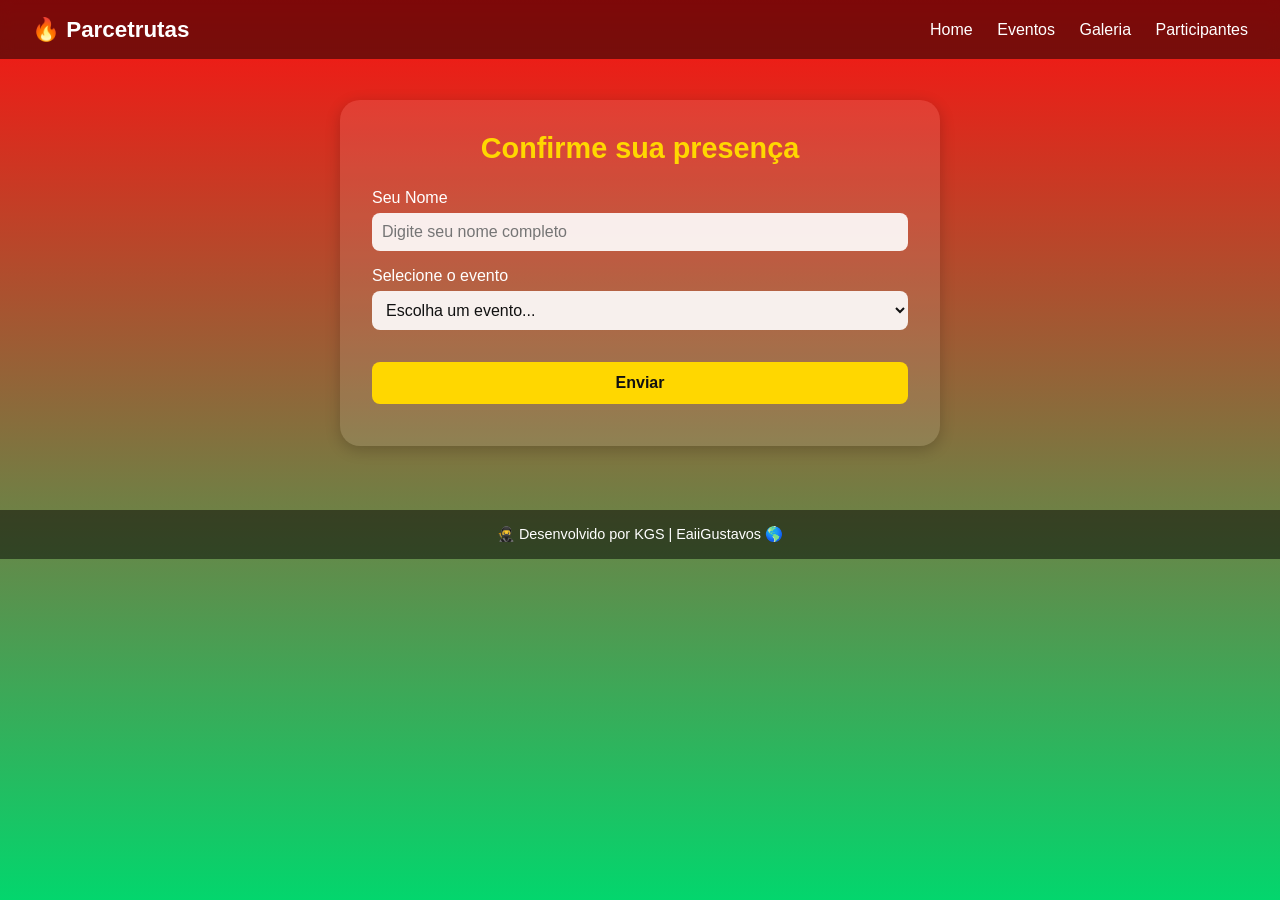
==== eventos.html @ b0b8faca "first commit" ====
<!DOCTYPE html>
<html lang="pt-BR">
<head>
  <meta charset="UTF-8" />
  <meta name="viewport" content="width=device-width, initial-scale=1.0" />
  <title>Eventos</title>
  <link rel="stylesheet" href="style.css" />
</head>

<body>
  <header>
    <div class="titulo">🔥 Parcetrutas</div>
    <nav class="nav-links">
      <a href="index.html">Home</a>
      <a href="eventos.html">Eventos</a>
      <a href="galeria.html">Galeria</a>
      <a href="parcetrutas.html">Participantes</a>
    </nav>

    <div class="menu-toggle" id="menu-toggle">
      <span></span>
      <span></span>
      <span></span>
    </div>
  </header>
<body><br><br>
  <section class="formulario card-list">
  <h2>Confirme sua presença</h2>

  <form id="formEvento">
    <div class="form-group">
      <label for="usuario">Seu Nome</label>
      <input type="text" id="usuario" placeholder="Digite seu nome completo" required>
    </div>

    <div class="form-group">
      <label for="evento">Selecione o evento</label>
      <select id="evento" required>
        <option value="">Escolha um evento...</option>
        <option value="Natal">Natal</option>
        <option value="AnoNovo">Ano Novo</option>
      </select>
    </div>

    <button type="submit">Enviar</button>
    <p id="mensagem" class="msg"></p>
  </form>
</section>

  <script src="script.js" defer></script>

</body>
<footer>
    <p>🥷 Desenvolvido por KGS | EaiiGustavos 🌎</p>
</footer>
</html>
---- style.css ----
* {
  box-sizing: border-box;
  margin: 0;
  padding: 0;
}

body {
  font-family: "Poppins", sans-serif;
  color: #fff;
  background: linear-gradient(180deg, #fc1111, #03d66d);
  min-height: 100vh;
}

/* ===== HEADER ===== */
header {
  position: fixed;
  top: 0;
  width: 100%;
  background: rgba(0,0,0,0.5);
  display: flex;
  justify-content: space-between;
  align-items: center;
  padding: 1rem 2rem;
  z-index: 10;
  backdrop-filter: blur(6px);
}

.titulo {
  font-size: 1.4rem;
  font-weight: 700;
}

nav a {
  color: #fff;
  margin-left: 20px;
  text-decoration: none;
  font-weight: 500;
}

nav a:hover {
  text-decoration: underline;
}
.menu-toggle {
  display: none;
  flex-direction: column;
  cursor: pointer;
  width: 25px;
  height: 20px;
  justify-content: space-between;
}

.menu-toggle span {
  height: 3px;
  background: #fff;
  border-radius: 2px;
  transition: 0.3s;
}

@media (max-width: 768px) {
  .nav-links {
    position: absolute;
    top: 62px;
    right: 0;
    background: rgba(0,0,0,0.95);
    flex-direction: column;
    width: 144px;
    gap: 15px;
    padding: 20px;
    transform: translateX(100%);
    transition: transform 0.3s ease;
    border-radius: 0 0 0 20px;
  }

  .nav-links.active {
    transform: translateX(0);
  }

  .menu-toggle {
    display: flex;
  }

  /* Animação do ícone ao abrir */
  .menu-toggle.active span:nth-child(1) {
    transform: rotate(45deg) translateY(8px);
  }
  .menu-toggle.active span:nth-child(2) {
    opacity: 0;
  }
  .menu-toggle.active span:nth-child(3) {
    transform: rotate(-45deg) translateY(-8px);
  }
}

/* ===== SLIDER ===== */
.slider {
  position: relative;
  max-width: 100%;
  height: 500px;
  overflow: hidden;
  border-radius: 20px;
  box-shadow: 0 5px 25px rgba(0,0,0,0.3);
  margin-top: 62px;
}

.slides {
  position: relative;
  width: 100%;
  height: 100%;
}

.slide {
  position: absolute;
  width: 100%;
  height: 100%;
  opacity: 0;
  transition: opacity 1s ease-in-out;
}

.slide.active {
  opacity: 1;
  z-index: 1;
}

.slide img {
  width: 100%;
  height: 100%;
  object-fit: cover;
  border-radius: 20px;
}

.caption {
  position: absolute;
  bottom: 20px;
  left: 50px;
  font-size: 2rem;
  font-weight: 600;
  text-shadow: 2px 2px 10px rgba(0,0,0,0.8);
}

/* Controles */
/* ===== CONTROLES DO SLIDER ===== */
.controls {
  position: absolute;
  top: 50%;
  left: 0;
  width: 100%;
  display: flex;
  justify-content: space-between;
  align-items: center;
  transform: translateY(-50%);
  padding: 0 25px;
  z-index: 5; /* garante que fique acima das imagens */
}

.controls span {
  background: rgba(0,0,0,0.6);
  color: #fff;
  padding: 5px 12px;
  font-size: 1.5rem;
  border-radius: 50%;
  cursor: pointer;
  user-select: none;
  transition: all 0.3s ease;
  box-shadow: 0 3px 10px rgba(0,0,0,0.4);
}

.controls span:hover {
  background: rgba(255,215,0,0.9);
  color: #111;
  transform: scale(1.1);
}



/* ===== CTA ===== */
.cta {
  text-align: center;
  padding: 3rem 1rem;
  background: rgba(255,255,255,0.1);
}

.cta h2 {
  font-size: 2rem;
  margin-bottom: 1rem;
}

.cta p {
  font-size: 1.2rem;
  margin-bottom: 1.5rem;
}

.btn {
  display: inline-block;
  background: #ffd700;
  color: #111;
  padding: 10px 25px;
  border-radius: 8px;
  text-decoration: none;
  font-weight: 600;
}

.btn:hover {
  background: #ffcc00;
}

/* ===== Parcetrutas ===== */
.card-list {
  text-align: center;
  padding: 3rem 2rem;
  background: rgba(255,255,255,0.1);
  margin-top: 2rem;
  border-radius: 20px;
  box-shadow: 0 4px 15px rgba(0,0,0,0.2);
}

.card-list h2 {
  font-size: 2rem;
  margin-bottom: 2rem;
  color: #ffd700;
}

.card-list .grid {
  display: grid;
  grid-template-columns: repeat(auto-fit, minmax(220px, 1fr));
  gap: 2rem;
}

.pessoa {
  background: rgba(255,255,255,0.15);
  padding: 1rem;
  border-radius: 15px;
  transition: transform 0.3s ease, background 0.3s ease;
}

.pessoa:hover {
  transform: translateY(-5px);
  background: rgba(255,255,255,0.25);
}

.pessoa img {
  width: 120px;
  height: 120px;
  border-radius: 50%;
  object-fit: cover;
  margin-bottom: 1rem;
  border: 3px solid #ffd700;
}

.pessoa h3 {
  margin: 0.5rem 0;
  font-size: 1.2rem;
}

.pessoa p {
  font-size: 0.95rem;
  color: #eee;
}

/* ===== GALERIA ===== */
    .galeria {
      padding: 80px 20px;
      max-width: 1200px;
      margin: 0 auto;
    }

    .galeria h2 {
      text-align: center;
      margin-bottom: 40px;
      font-size: 2rem;
      color: #ffd700;
    }

    .grid-galeria {
      display: grid;
      grid-template-columns: repeat(auto-fit, minmax(250px, 1fr));
      gap: 15px;
    }

    .grid-galeria img {
      width: 100%;
      height: 220px;
      object-fit: cover;
      border-radius: 10px;
      transition: all 0.3s ease;
      cursor: pointer;
      box-shadow: 0 3px 10px rgba(0,0,0,0.2);
    }

    .grid-galeria img:hover {
      transform: scale(1.05);
      box-shadow: 0 6px 20px rgba(0,0,0,0.4);
    }

    /* ===== MODAL ===== */
    .modal {
      display: none;
      position: fixed;
      z-index: 1000;
      left: 0;
      top: 0;
      width: 100%;
      height: 100%;
      background: rgba(0,0,0,0.9);
      justify-content: center;
      align-items: center;
      overflow: hidden;
    }

    .modal img {
      max-width: 90%;
      max-height: 80vh;
      border-radius: 10px;
      box-shadow: 0 4px 20px rgba(255,255,255,0.3);
    }

    .modal span {
      position: absolute;
      top: 20px;
      right: 40px;
      font-size: 2rem;
      color: #fff;
      cursor: pointer;
    }

    @media (max-width: 600px) {
      .modal span {
        top: 10px;
        right: 20px;
        font-size: 1.5rem;
      }
    }

/* ===== Formulario Copa =====*/
.formulario {
  max-width: 600px;
  margin: 4rem auto;
  padding: 2rem;
  background: rgba(255,255,255,0.1);
  border-radius: 20px;
  box-shadow: 0 4px 15px rgba(0,0,0,0.2);
  text-align: center;
}

.formulario h2 {
  color: #ffd700;
  font-size: 1.8rem;
  margin-bottom: 1.5rem;
}

form {
  display: flex;
  flex-direction: column;
}

.form-group {
  margin-bottom: 1rem;
  text-align: left;
}

label {
  display: block;
  font-weight: 500;
  margin-bottom: 6px;
}

input, select {
  width: 100%;
  padding: 10px;
  border: none;
  border-radius: 8px;
  font-size: 1rem;
  background: rgba(255,255,255,0.9);
  color: #111;
}

button {
  background: #ffd700;
  color: #111;
  font-weight: 700;
  cursor: pointer;
  margin-top: 1rem;
  padding: 12px;
  border: none;
  border-radius: 8px;
  font-size: 1rem;
  transition: background 0.3s ease;
}

button:hover {
  background: #ffcc00;
}

.msg {
  margin-top: 10px;
  font-weight: 500;
  text-align: center;
}

/* ===== Awards ======*/
.regras {
  max-width: 800px;
  margin: 6rem auto 2rem auto;
  padding: 2rem;
  background: rgba(255,255,255,0.1);
  border-radius: 20px;
  box-shadow: 0 4px 15px rgba(0,0,0,0.2);
}

.awards h2 {
  color: #ffd700;
  font-size: 1.8rem;
  margin-bottom: 1rem;
}

.awards p {
  font-size: 1rem;
  color: #eee;
  margin-bottom: 1.5rem;
  line-height: 1.6;
}

.lista-awards {
  list-style: none;
  padding-left: 0;
  text-align: left;
}

.lista-awards li {
  margin-bottom: 10px;
  background: rgba(255,255,255,0.1);
  padding: 10px 15px;
  border-radius: 10px;
  line-height: 1.5;
}

/* ===== RESULTADOS ===== */
.resultados {
  max-width: 900px;
  margin: 2rem auto 4rem auto;
  padding: 2rem;
  background: rgba(255,255,255,0.1);
  border-radius: 20px;
  box-shadow: 0 4px 15px rgba(0,0,0,0.2);
}

.resultados h2 {
  color: #ffd700;
  font-size: 1.8rem;
  margin-bottom: 1rem;
}

.resultados p {
  font-size: 1rem;
  color: #eee;
  margin-bottom: 1.5rem;
}

.tabela-container {
  overflow-x: auto;
}

.tabela-resultados {
  width: 100%;
  border-collapse: collapse;
  background: rgba(255,255,255,0.95);
  color: #111;
  border-radius: 10px;
  overflow: hidden;
}

.tabela-resultados th, .tabela-resultados td {
  padding: 12px;
  text-align: center;
}

.tabela-resultados th {
  background: #ffd700;
  font-weight: 700;
}

.tabela-resultados tr:nth-child(even) {
  background: #f7f7f7;
}

.tabela-resultados tr:hover {
  background: #ffe55c;
}


/* ===== FOOTER ===== */
footer {
  text-align: center;
  padding: 1rem;
  background: rgba(0,0,0,0.5);
  font-size: 0.9rem;
}
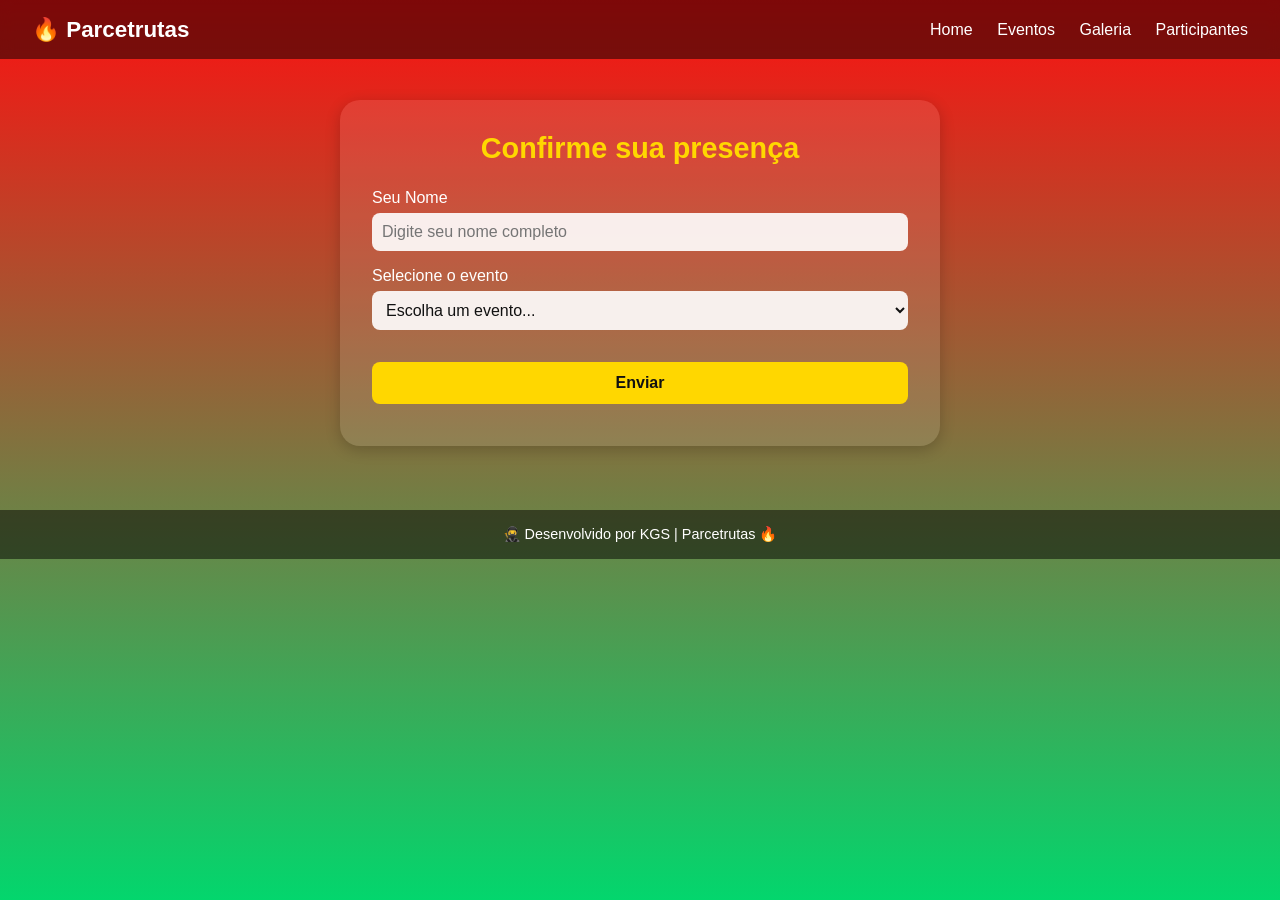
==== commit 1bdc87a7: "correção de bugs" ====
--- a/eventos.html
+++ b/eventos.html
@@ -51,6 +51,6 @@
 
 </body>
 <footer>
-    <p>🥷 Desenvolvido por KGS | EaiiGustavos 🌎</p>
+    <p>🥷 Desenvolvido por KGS | Parcetrutas 🔥</p>
 </footer>
 </html>
